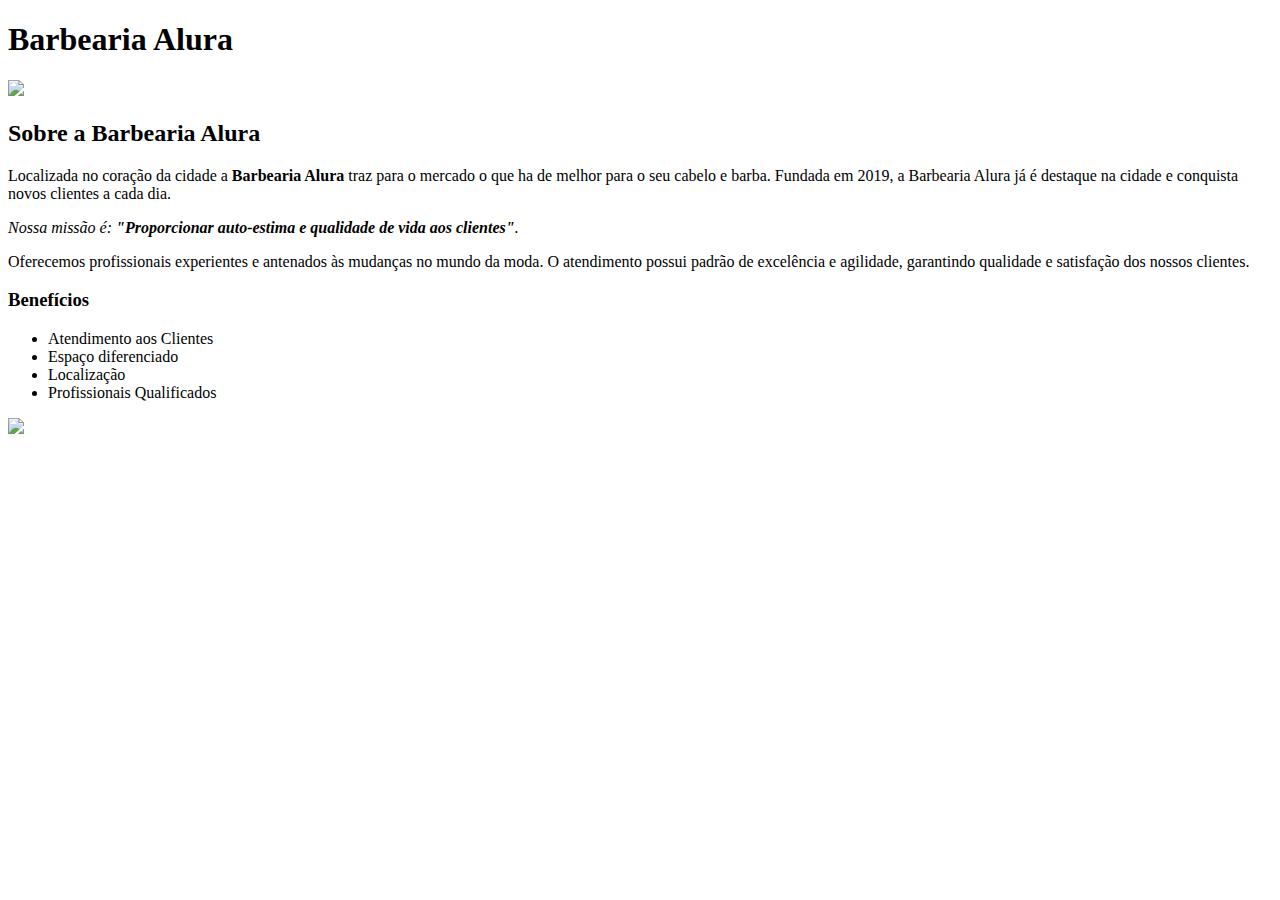
==== index.html @ a06e57bb "Add files via upload" ====
<!DOCTYPE html>
<html lang="pt-br">
	<head>
		<meta charset="UTF-8">
		<title>Barbearia Alura</title>
		<link rel="stylesheet" href="style.css">
	</head>

	<body>
		<header>
			<h1 class="titulo-principal">Barbearia Alura</h1>
		</header>
		<img id="banner" src="banner.jpg">
		<div class="principal">
			<h2 class="titulo-centralizado">Sobre a Barbearia Alura</h2>
	 
			<p>Localizada no coração da cidade a <strong>Barbearia Alura</strong> traz para o mercado o que ha de melhor para o seu cabelo e barba. Fundada em 2019, a Barbearia Alura já é destaque na cidade e conquista novos clientes a cada dia.</p>

			<p id="missao"><em>Nossa missão é: <strong>"Proporcionar auto-estima e qualidade de vida aos clientes"</strong>.</em></p>

			<p>Oferecemos profissionais experientes e antenados às mudanças no mundo da moda. O atendimento possui padrão de excelência e agilidade, garantindo qualidade e satisfação dos nossos clientes.</p>
		</div>

		<div class="beneficios">
			<h3 class="titulo-centralizado">Benefícios</h3>

			<ul>
				<li class="itens">Atendimento aos Clientes</li>
				<li class="itens">Espaço diferenciado</li>
				<li class="itens">Localização</li>
				<li class="itens">Profissionais Qualificados</li>
			</ul>

			<img src="beneficios.jpg" class="imagembeneficios">
		</div>
	</body>
</html>
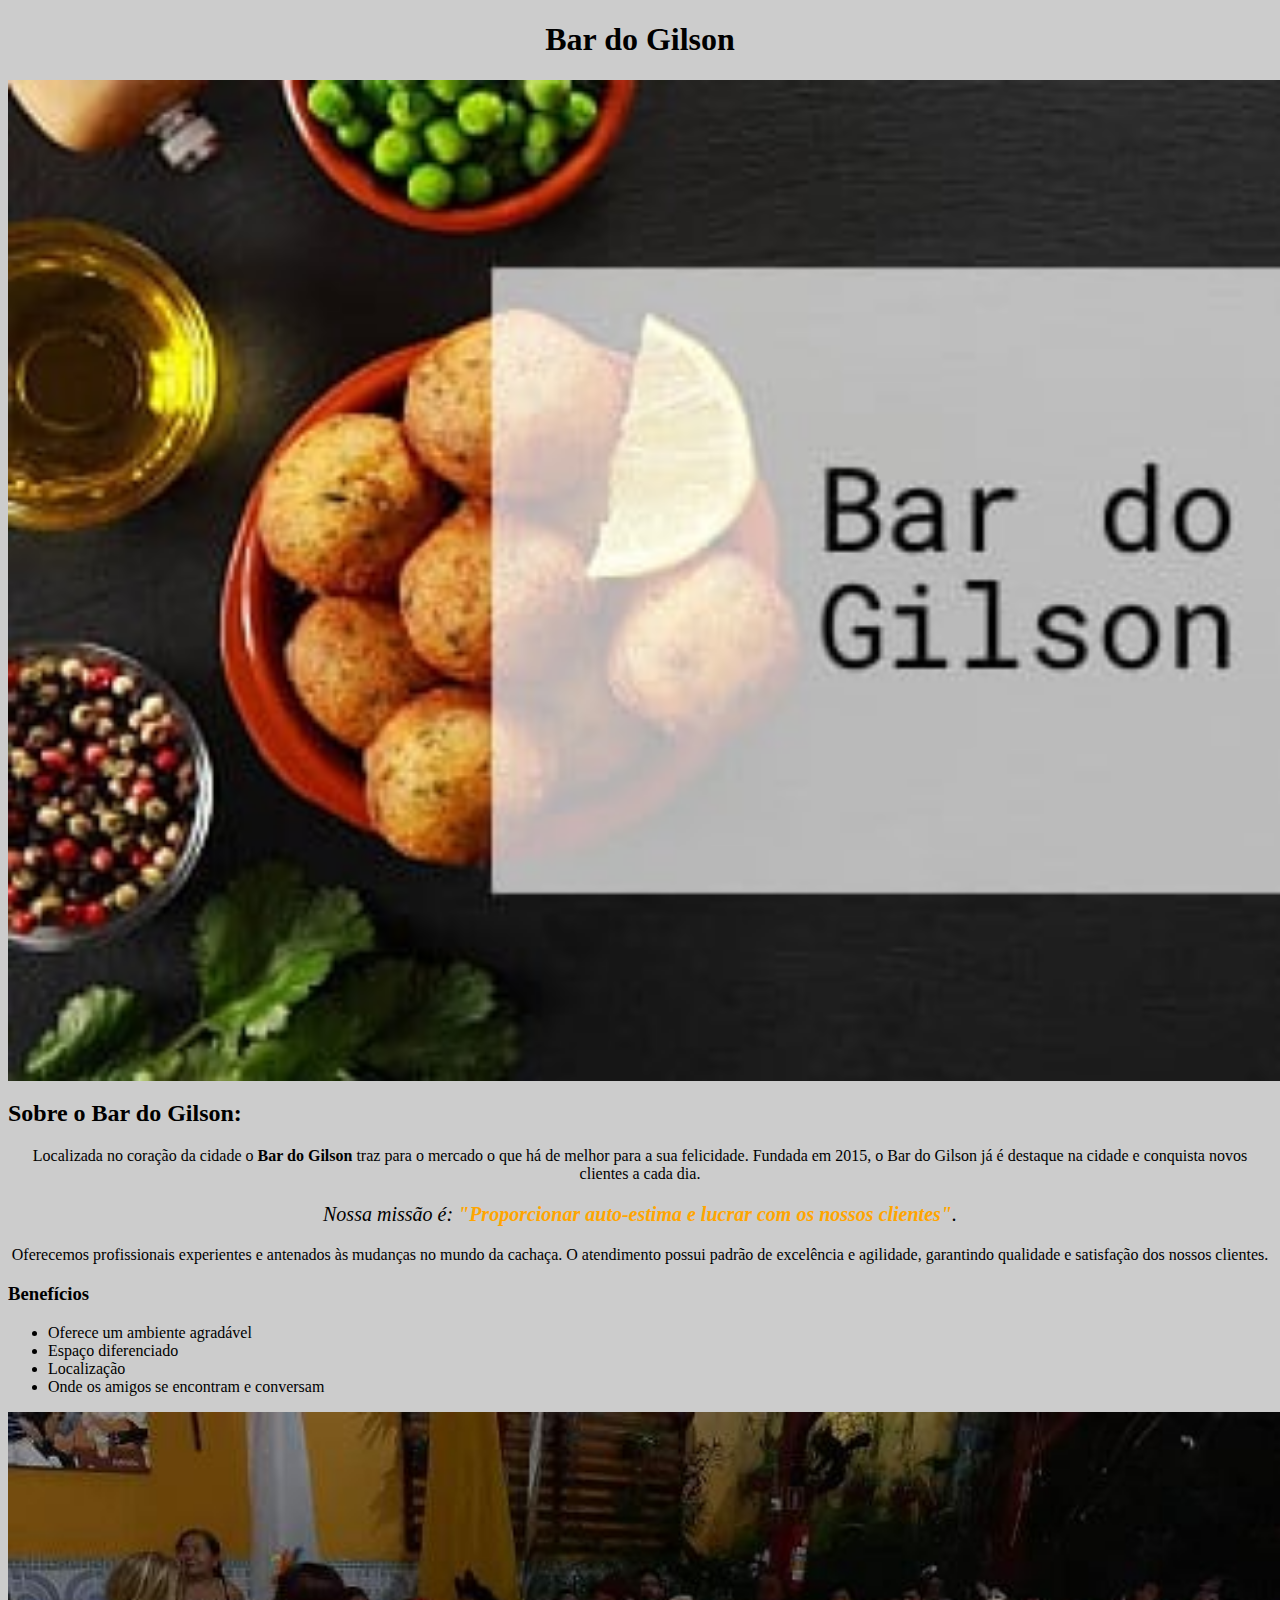
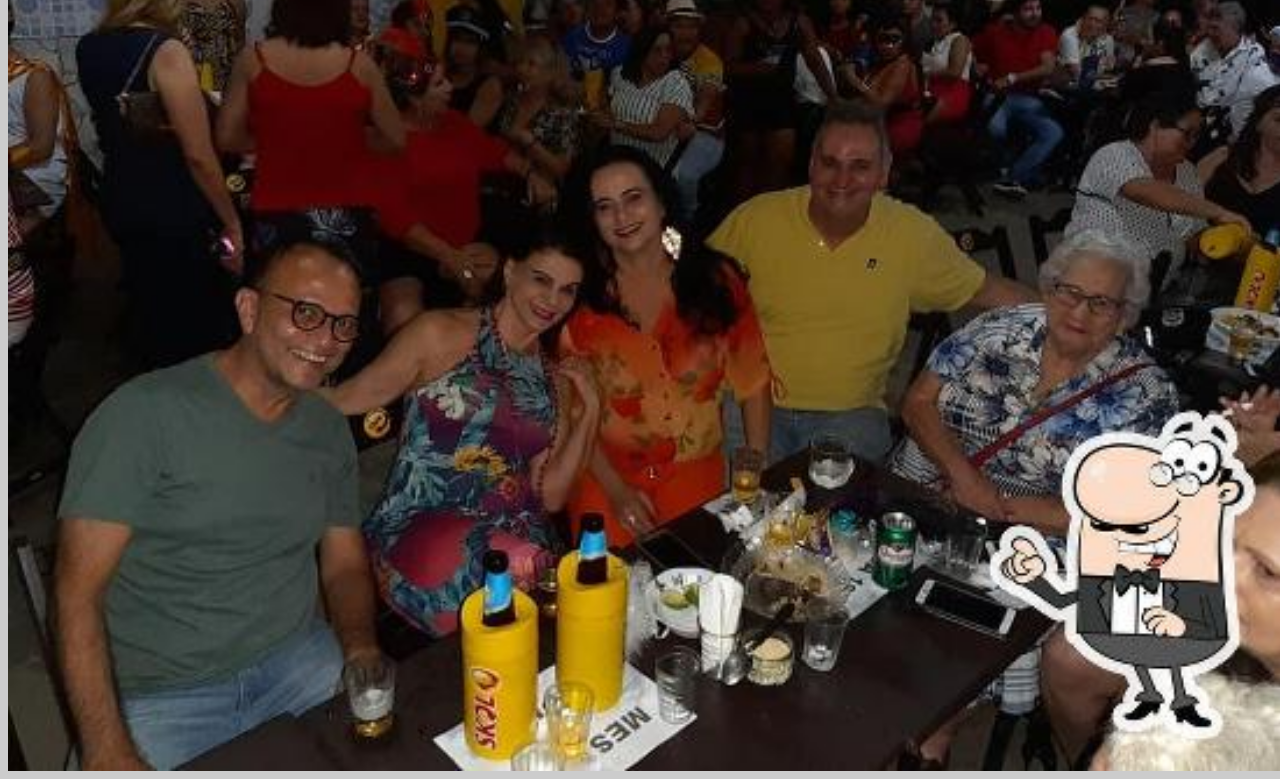
==== commit ef3a00ff: "index" ====
--- a/index.html
+++ b/index.html
@@ -2,36 +2,36 @@
 <html lang="pt-br">
 	<head>
 		<meta charset="UTF-8">
-		<title>Barbearia Alura</title>
+		<title>Bar do Gilson</title>
 		<link rel="stylesheet" href="style.css">
 	</head>
 
 	<body>
 		<header>
-			<h1 class="titulo-principal">Barbearia Alura</h1>
+			<h1 class="titulo-principal">Bar do Gilson</h1>
 		</header>
 		<img id="banner" src="banner.jpg">
 		<div class="principal">
-			<h2 class="titulo-centralizado">Sobre a Barbearia Alura</h2>
+			<h2 class="titulo-centralizado">Sobre o Bar do Gilson:</h2>
 	 
-			<p>Localizada no coração da cidade a <strong>Barbearia Alura</strong> traz para o mercado o que ha de melhor para o seu cabelo e barba. Fundada em 2019, a Barbearia Alura já é destaque na cidade e conquista novos clientes a cada dia.</p>
+			<p>Localizada no coração da cidade o <strong>Bar do Gilson</strong> traz para o mercado o que há de melhor para a sua felicidade. Fundada em 2015, o Bar do Gilson já é destaque na cidade e conquista novos clientes a cada dia.</p>
 
-			<p id="missao"><em>Nossa missão é: <strong>"Proporcionar auto-estima e qualidade de vida aos clientes"</strong>.</em></p>
+			<p id="missao"><em>Nossa missão é: <strong>"Proporcionar auto-estima e lucrar com os nossos clientes"</strong>.</em></p>
 
-			<p>Oferecemos profissionais experientes e antenados às mudanças no mundo da moda. O atendimento possui padrão de excelência e agilidade, garantindo qualidade e satisfação dos nossos clientes.</p>
+			<p>Oferecemos profissionais experientes e antenados às mudanças no mundo da cachaça. O atendimento possui padrão de excelência e agilidade, garantindo qualidade e satisfação dos nossos clientes.</p>
 		</div>
 
 		<div class="beneficios">
 			<h3 class="titulo-centralizado">Benefícios</h3>
 
 			<ul>
-				<li class="itens">Atendimento aos Clientes</li>
+				<li class="itens">Oferece um ambiente agradável</li>
 				<li class="itens">Espaço diferenciado</li>
 				<li class="itens">Localização</li>
-				<li class="itens">Profissionais Qualificados</li>
+				<li class="itens">Onde os amigos se encontram e conversam</li>
 			</ul>
 
-			<img src="beneficios.jpg" class="imagembeneficios">
+			<img src="casa do gilson.jpg">
 		</div>
 	</body>
 </html>--- a/style.css
+++ b/style.css
@@ -0,0 +1,28 @@
+body {
+	background: #CCCCCC;
+}
+
+h1 {
+	text-align: center
+}
+
+p {		
+	text-align: center;
+}
+
+#missao {
+	font-size: 20px
+}
+
+
+em strong {
+	color: orange;
+}
+img {
+  display: block;
+  margin: auto;
+}
+img {
+  width: 100vw;
+  height: auto;
+}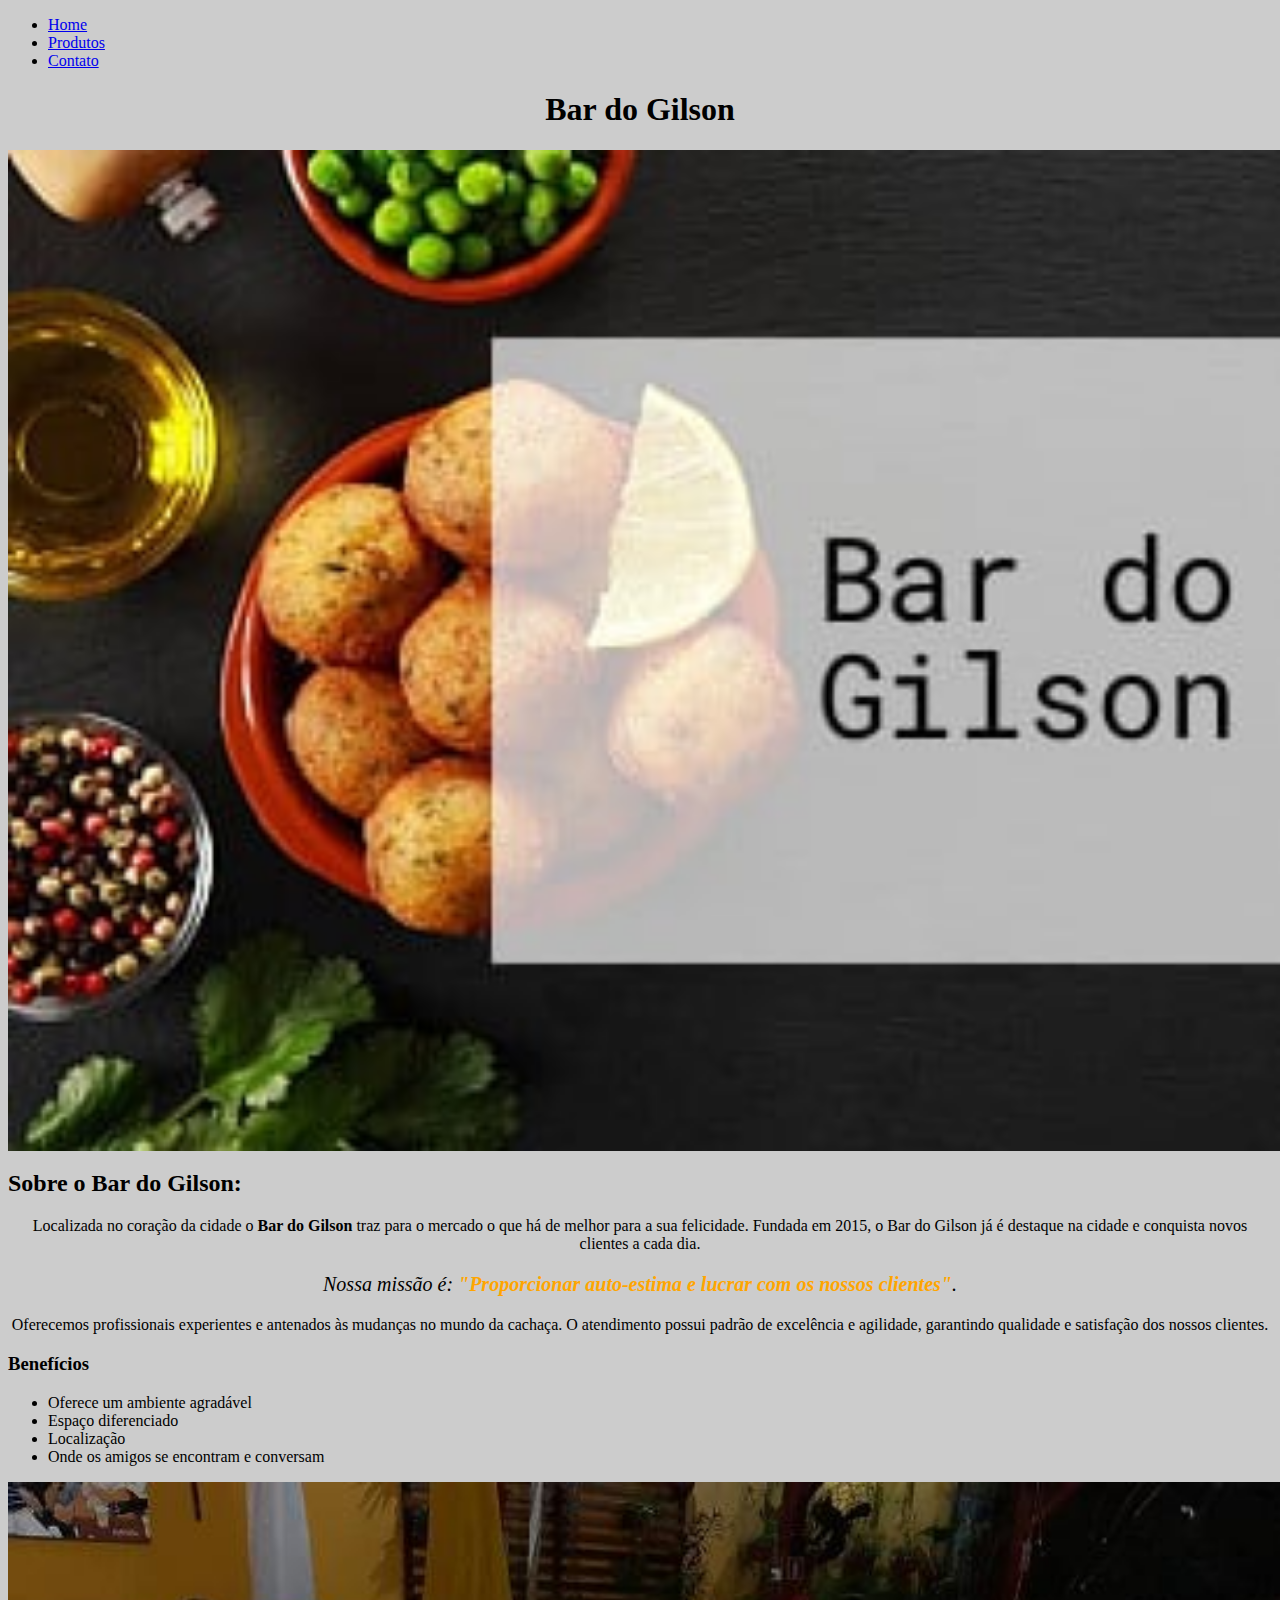
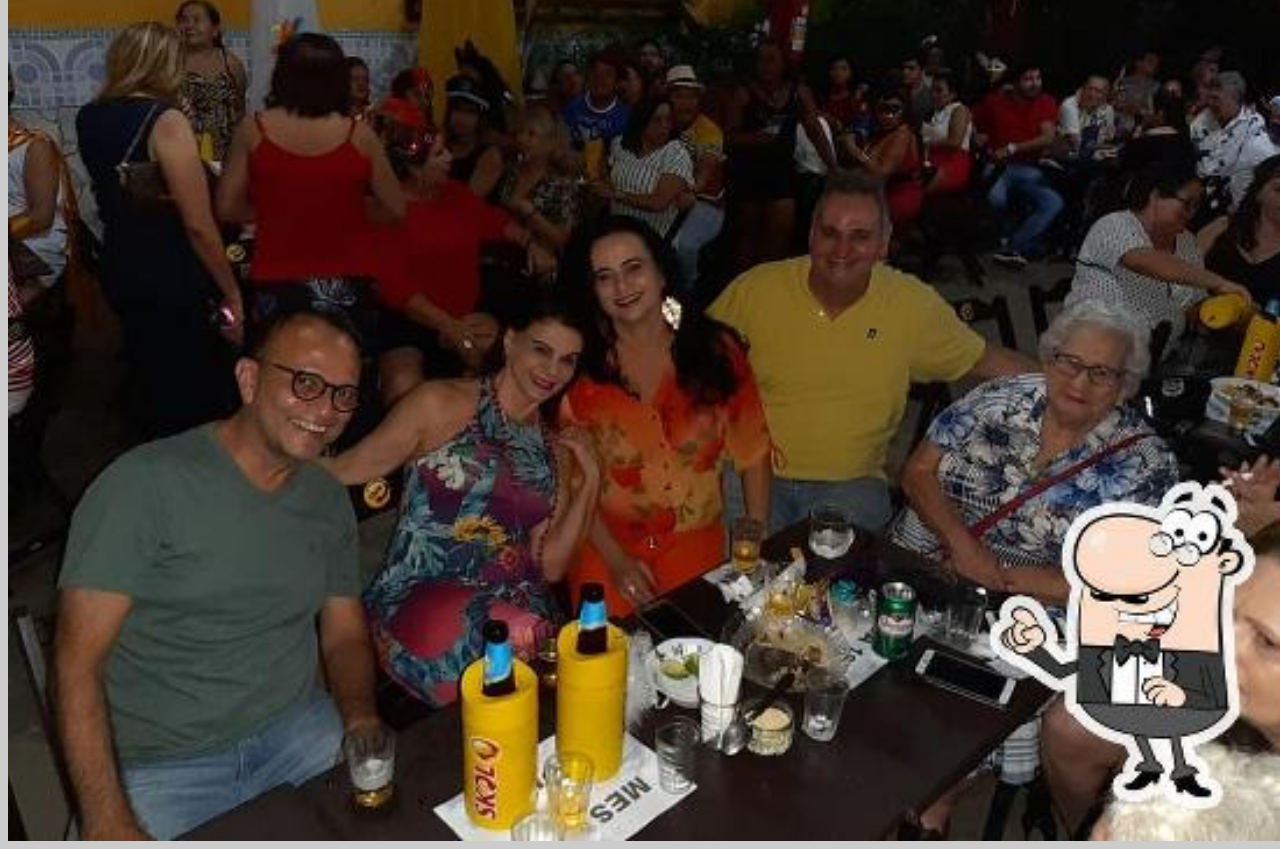
==== commit 8c54bbd2: "Update index.html" ====
--- a/index.html
+++ b/index.html
@@ -8,6 +8,14 @@
 
 	<body>
 		<header>
+			<nav>
+				<ul>
+					<li><a href="index.html">Home</a></li>
+					<li><a href="produtos.html">Produtos</a></li>
+					<li><a href="contato.html">Contato</a></li>
+			        </ul>
+			</nav>
+		
 			<h1 class="titulo-principal">Bar do Gilson</h1>
 		</header>
 		<img id="banner" src="banner.jpg">
@@ -34,4 +42,4 @@
 			<img src="casa do gilson.jpg">
 		</div>
 	</body>
-</html>+</html>
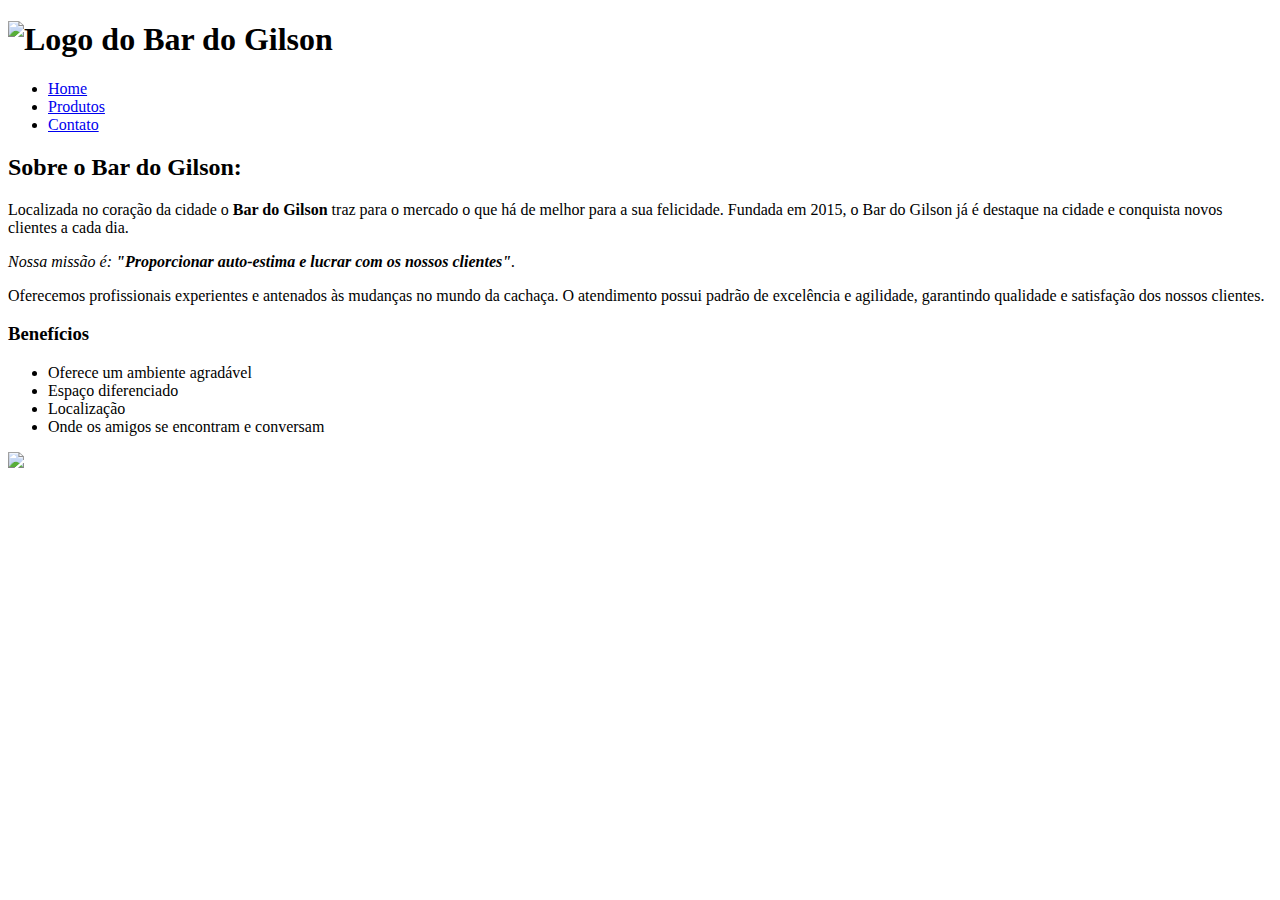
==== commit df5f1be8: "Add files via upload" ====
--- a/index.html
+++ b/index.html
@@ -3,34 +3,35 @@
 	<head>
 		<meta charset="UTF-8">
 		<title>Bar do Gilson</title>
-		<link rel="stylesheet" href="style.css">
+		<link rel="stylesheet" href="estilos/style.css">
 	</head>
 
 	<body>
 		<header>
-			<nav>
-				<ul>
-					<li><a href="index.html">Home</a></li>
-					<li><a href="produtos.html">Produtos</a></li>
-					<li><a href="contato.html">Contato</a></li>
-			        </ul>
-			</nav>
-		
-			<h1 class="titulo-principal">Bar do Gilson</h1>
-		</header>
-		<img id="banner" src="banner.jpg">
-		<div class="principal">
-			<h2 class="titulo-centralizado">Sobre o Bar do Gilson:</h2>
+            <div class="caixa">
+                <h1><img src="imagens/logo.jpg" alt="Logo do Bar do Gilson"></h1>
+
+                <nav>
+                    <ul>
+                        <li><a href="index.html">Home</a></li>
+                        <li><a href="produtos.html">Produtos</a></li>
+                        <li><a href="contato.html">Contato</a></li>
+                    </ul>
+                </nav>
+            </div>
+        </header>
+        <main>
+        	<article>
+        		<h2 class="titulo-centralizado">Sobre o Bar do Gilson:</h2>
 	 
 			<p>Localizada no coração da cidade o <strong>Bar do Gilson</strong> traz para o mercado o que há de melhor para a sua felicidade. Fundada em 2015, o Bar do Gilson já é destaque na cidade e conquista novos clientes a cada dia.</p>
 
 			<p id="missao"><em>Nossa missão é: <strong>"Proporcionar auto-estima e lucrar com os nossos clientes"</strong>.</em></p>
 
 			<p>Oferecemos profissionais experientes e antenados às mudanças no mundo da cachaça. O atendimento possui padrão de excelência e agilidade, garantindo qualidade e satisfação dos nossos clientes.</p>
-		</div>
-
-		<div class="beneficios">
-			<h3 class="titulo-centralizado">Benefícios</h3>
+        	</article>
+        	<article>
+        		<h3 class="titulo-centralizado">Benefícios</h3>
 
 			<ul>
 				<li class="itens">Oferece um ambiente agradável</li>
@@ -39,7 +40,8 @@
 				<li class="itens">Onde os amigos se encontram e conversam</li>
 			</ul>
 
-			<img src="casa do gilson.jpg">
-		</div>
+			<img src="imagens/casa do gilson.jpg">
+        	</article>
+        </main>
 	</body>
 </html>
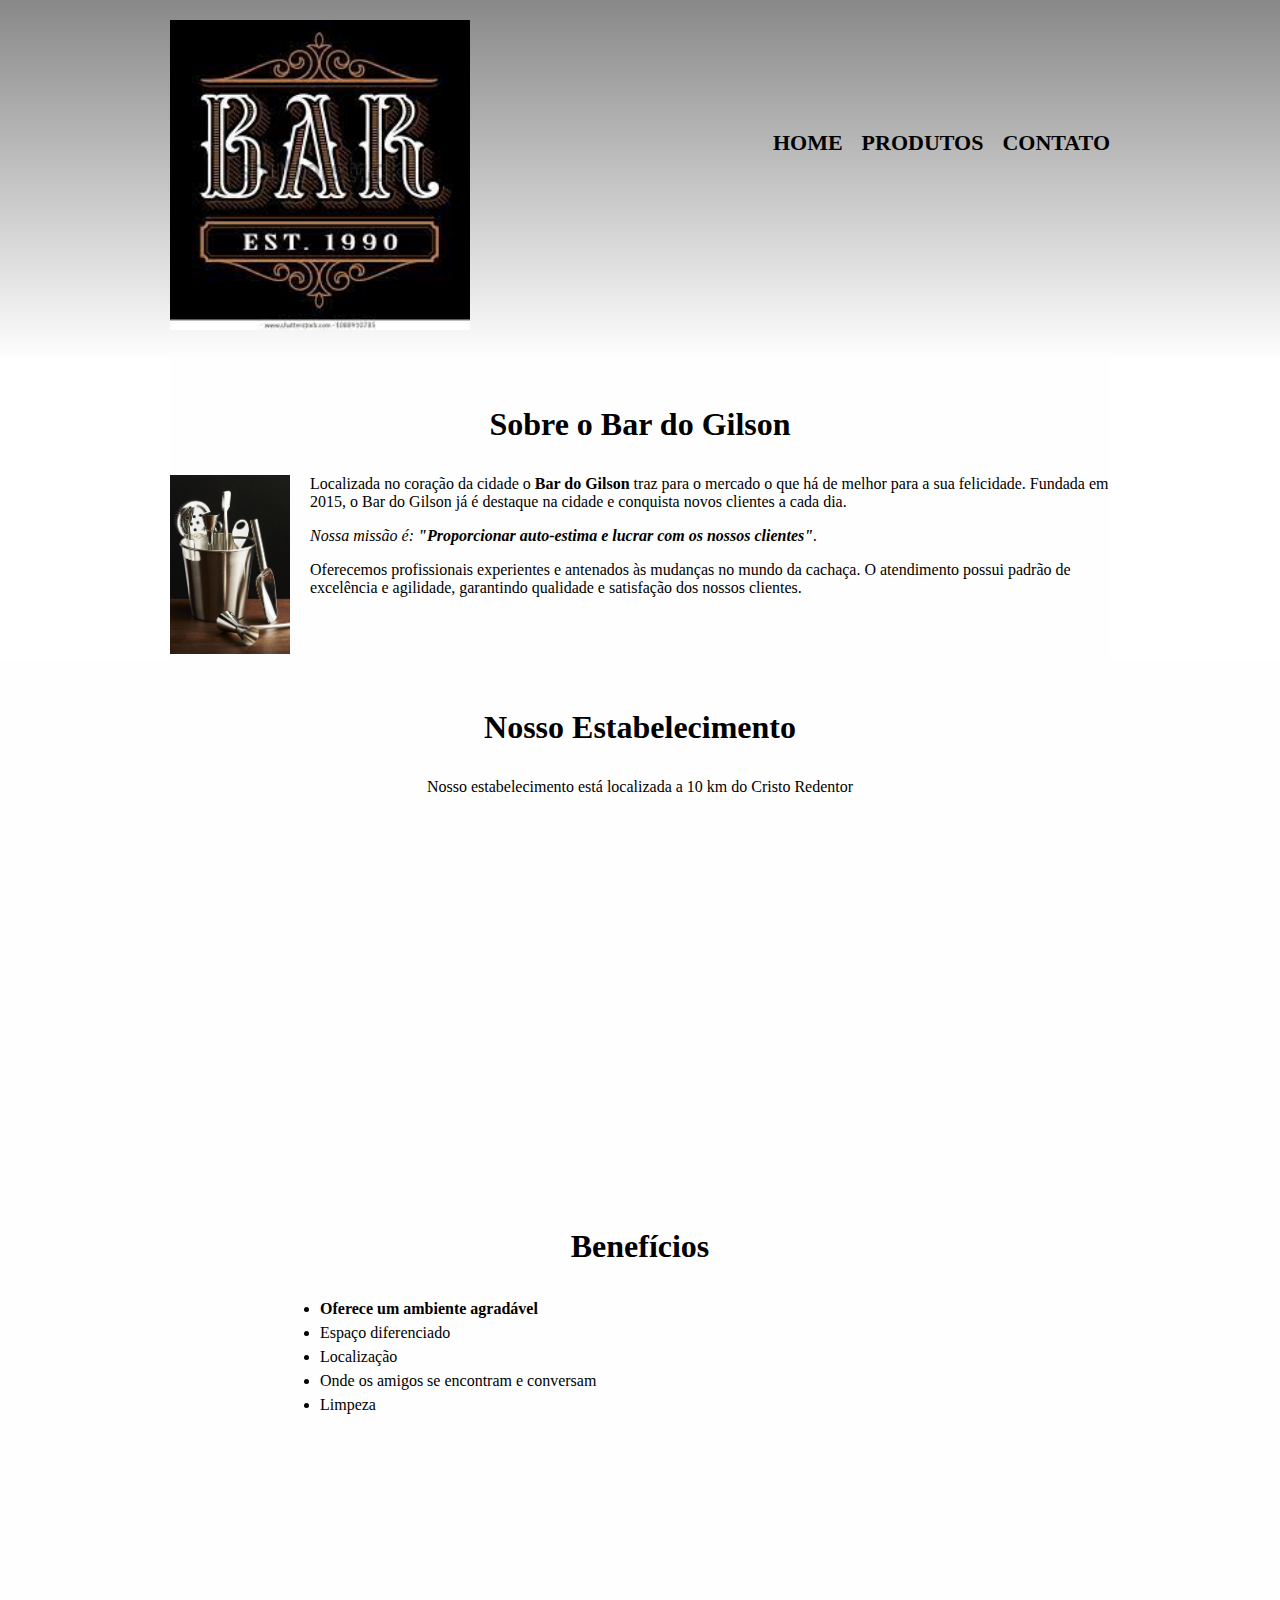
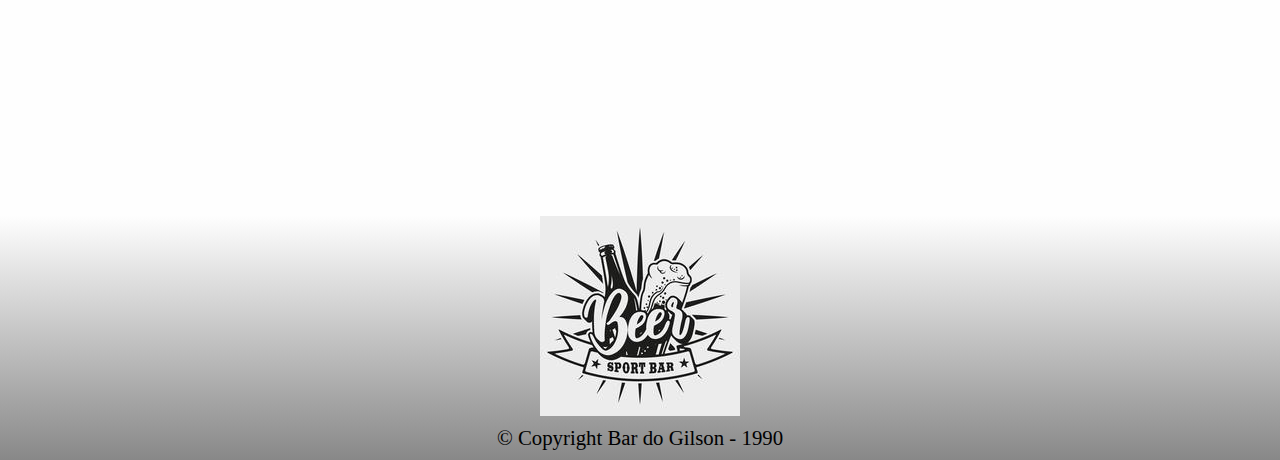
==== commit dd1706ab: "Add files via upload" ====
--- a/index.html
+++ b/index.html
@@ -2,46 +2,70 @@
 <html lang="pt-br">
 	<head>
 		<meta charset="UTF-8">
+		<meta name="viewport" content="width=device-width">
 		<title>Bar do Gilson</title>
-		<link rel="stylesheet" href="estilos/style.css">
+		<link rel="stylesheet" href="style.css">
 	</head>
 
 	<body>
+		
 		<header>
-            <div class="caixa">
-                <h1><img src="imagens/logo.jpg" alt="Logo do Bar do Gilson"></h1>
+            <div class="caixa">          
+                <h1><img src="logo.jpg"></h1>
 
                 <nav>
                     <ul>
                         <li><a href="index.html">Home</a></li>
                         <li><a href="produtos.html">Produtos</a></li>
                         <li><a href="contato.html">Contato</a></li>
-                    </ul>
+                   </ul>
                 </nav>
             </div>
         </header>
-        <main>
-        	<article>
-        		<h2 class="titulo-centralizado">Sobre o Bar do Gilson:</h2>
-	 
-			<p>Localizada no coração da cidade o <strong>Bar do Gilson</strong> traz para o mercado o que há de melhor para a sua felicidade. Fundada em 2015, o Bar do Gilson já é destaque na cidade e conquista novos clientes a cada dia.</p>
+		
+		<main>	
+			<section class="principal">
+					<h2 class="titulo-principal">Sobre o Bar do Gilson</h2>
 
-			<p id="missao"><em>Nossa missão é: <strong>"Proporcionar auto-estima e lucrar com os nossos clientes"</strong>.</em></p>
+					<img class="utensilios" src="utensilios.jfif" alt="Utensilios de um bar.">
+			
+					<p>Localizada no coração da cidade o <strong>Bar do Gilson</strong> traz para o mercado o que há de melhor para a sua felicidade. Fundada em 2015, o Bar do Gilson já é destaque na cidade e conquista novos clientes a cada dia.</p>
 
-			<p>Oferecemos profissionais experientes e antenados às mudanças no mundo da cachaça. O atendimento possui padrão de excelência e agilidade, garantindo qualidade e satisfação dos nossos clientes.</p>
-        	</article>
-        	<article>
-        		<h3 class="titulo-centralizado">Benefícios</h3>
+					<p id="missao"><em>Nossa missão é: <strong>"Proporcionar auto-estima e lucrar com os nossos clientes"</strong>.</em></p>
 
-			<ul>
-				<li class="itens">Oferece um ambiente agradável</li>
-				<li class="itens">Espaço diferenciado</li>
-				<li class="itens">Localização</li>
-				<li class="itens">Onde os amigos se encontram e conversam</li>
-			</ul>
+					<p>Oferecemos profissionais experientes e antenados às mudanças no mundo da cachaça. O atendimento possui padrão de excelência e agilidade, garantindo qualidade e satisfação dos nossos clientes.</p>
+			</section>
 
-			<img src="imagens/casa do gilson.jpg">
-        	</article>
-        </main>
+			<section class="mapa">
+				<h3 class="titulo-principal">Nosso Estabelecimento</h3>
+				<p>Nosso estabelecimento está localizada a 10 km do Cristo Redentor</p>
+				<div class="mapa-conteudo">			
+					<iframe src="https://www.google.com/maps/embed?pb=!1m18!1m12!1m3!1d3674.9515213895806!2d-43.24840642396991!3d-22.915158879249287!2m3!1f0!2f0!3f0!3m2!1i1024!2i768!4f13.1!3m3!1m2!1s0x997e711423fe25%3A0x1c2cdb87ffcfea08!2sBar%20do%20Gilson!5e0!3m2!1spt-BR!2sbr!4v1684248816051!5m2!1spt-BR!2sbr" width="100%" height="300" style="border:0;" allowfullscreen="" loading="lazy" referrerpolicy="no-referrer-when-downgrade"></iframe>
+				</div>
+			</section>
+
+					<section class="beneficios">
+						<h3 class="titulo-principal">Benefícios</h3>
+
+						<div class="conteudo-beneficios">
+						<ul>
+							<li class="itens">Oferece um ambiente agradável</li>
+							<li class="itens">Espaço diferenciado</li>
+							<li class="itens">Localização</li>
+							<li class="itens">Onde os amigos se encontram e conversam</li>
+							<li class="itens">Limpeza</li>
+						</ul>
+					</div>
+						
+					<div class="video">
+					<iframe width="100%" height="315" src="https://www.youtube.com/embed/Ny3fV-MCP_k" title="Bar do  Gilson" frameborder="0" allow="accelerometer; autoplay; clipboard-write; encrypted-media; gyroscope; picture-in-picture; web-share" allowfullscreen></iframe></div>
+				</section>
+		</main>
+
+		<footer>
+				<img class="logo-branco" src="logo-branco.jpg" alt="logo do bar.">
+		    	<p class="copyright">&copy; Copyright Bar do Gilson - 1990</p>
+		</footer>
+
 	</body>
-</html>
+</html>--- a/style.css
+++ b/style.css
@@ -0,0 +1,168 @@
+*{
+	padding: 0px;
+	margin: 0px;
+	box-sizing: border-box;
+}
+
+header {
+	background: linear-gradient(#888888,#FEFEFE);
+     padding: 20px 0;
+    }
+header img{
+    width: 300px;
+}
+.caixa {
+     position: relative;
+     width: 940px;
+     margin: 0 auto;
+}
+
+nav {
+    position: absolute;
+    top: 110px;
+    right: 0;
+}
+nav li {
+    display: inline;
+    margin: 0 0 0 15px;
+}
+
+nav a {
+    text-transform: uppercase;
+    color: #000000;
+    font-weight: bold;
+    font-size: 22px;
+    text-decoration: none;
+}
+
+nav a:hover {
+    color: #C78C19;
+    text-decoration: underline;
+}
+
+
+footer{
+	display: flex;
+	align-items: center;
+	flex-wrap: wrap;
+	min-height: 20vh;
+	background: linear-gradient(#FEFEFE,#888888);
+	background-size: cover;
+	text-align: center;
+}
+
+footer img{
+	height: 95%;
+	margin: auto;
+}
+
+footer p{
+	display: block;
+	width: 100%;
+	font-size: 1.3em;
+	margin: 10px 0px;
+}
+
+/* css da página inicial */
+.banner {
+    width: 70%;
+    margin: 0 0 20px 0;
+}
+
+.titulo-principal {
+	text-align: center;
+	font-size: 2em;
+	margin: 0 0 1em;
+	clear: left;
+}
+
+.principal {
+	padding: 3em 0;
+	background: #FEFEFE;
+	width: 940px;
+	margin: 0 auto;
+}
+.principal p {
+	margin: 0 0 1em;
+}
+
+.principal strong {
+	font-weight: bold;
+}
+
+.principal em {
+	font-style: italic;
+}
+
+.utensilios {
+	width: 120px;
+	float: left;
+	margin: 0 20px 20px 0;
+}
+
+.mapa {
+	padding: 3em 0;
+	background:#FEFEFE;
+}
+
+.mapa-conteudo {
+	width: 940px;
+	margin: 0 auto;
+}
+
+.mapa p {
+	margin: 0 0 2em;
+	text-align: center;
+}
+
+.beneficios {
+	padding: 3em 0;
+	background:#FEFEFE;
+}
+
+.conteudo-beneficios {
+	width: 640px;
+	margin: 0 auto;
+
+}
+
+.lista-beneficios {
+	width: 40%;
+	display: inline-block;
+	vertical-align: top;
+}
+
+.itens {
+	line-height: 1.5;
+}
+
+.itens:first-child {
+	font-weight: bold;
+}
+
+.imagembeneficios {
+	width: 50%;
+}
+
+.video {
+	width: 560px;
+	margin: 1em auto;
+}
+
+@media screen and (max-width: 480px) {
+	.caixa, .principal, .conteudo-beneficios, .mapa-conteudo, .video {
+		width: auto;
+	}
+
+	h1 {
+		text-align: center;
+	}
+
+	nav {
+		position: static;
+	}
+
+	.lista-beneficios, .imagem-beneficios {
+		width: 100%;
+	}
+}
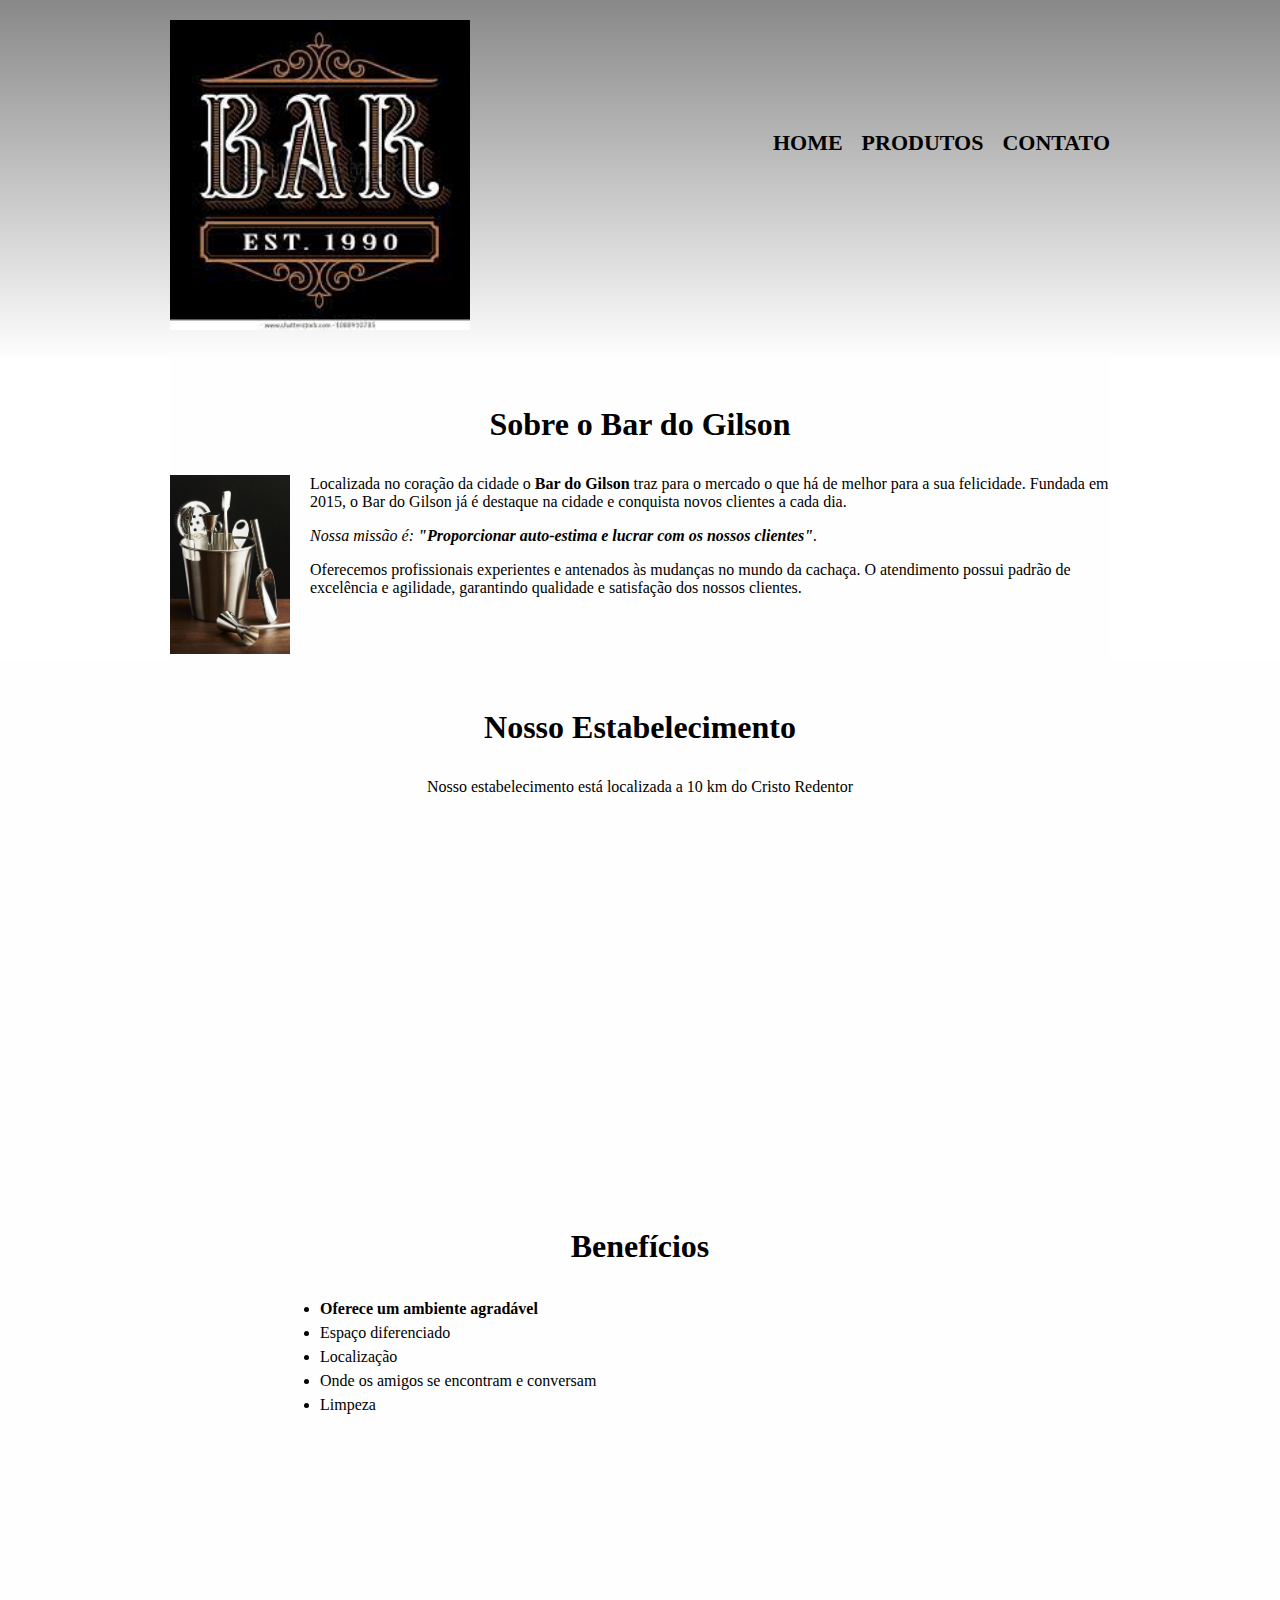
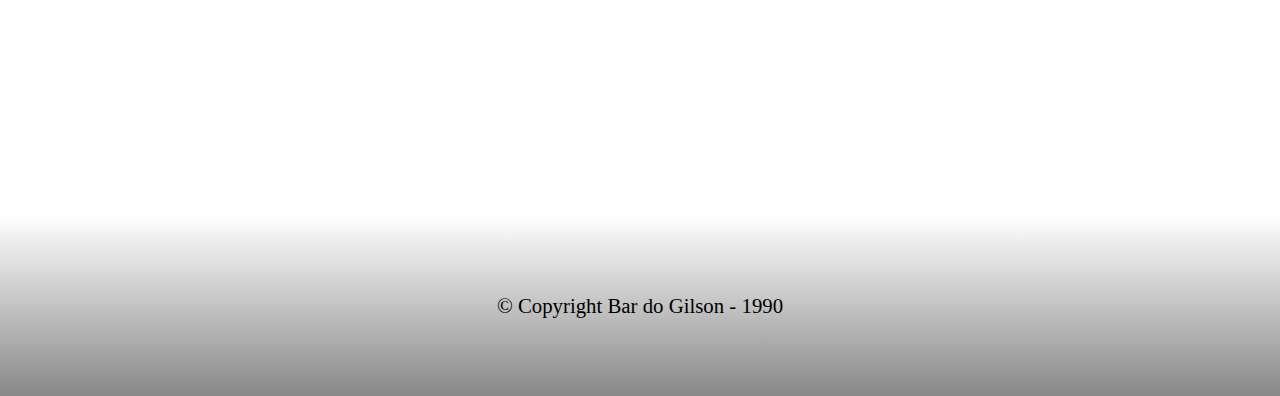
==== commit 03cca674: "Update index.html" ====
--- a/index.html
+++ b/index.html
@@ -63,9 +63,8 @@
 		</main>
 
 		<footer>
-				<img class="logo-branco" src="logo-branco.jpg" alt="logo do bar.">
 		    	<p class="copyright">&copy; Copyright Bar do Gilson - 1990</p>
 		</footer>
 
 	</body>
-</html>+</html>
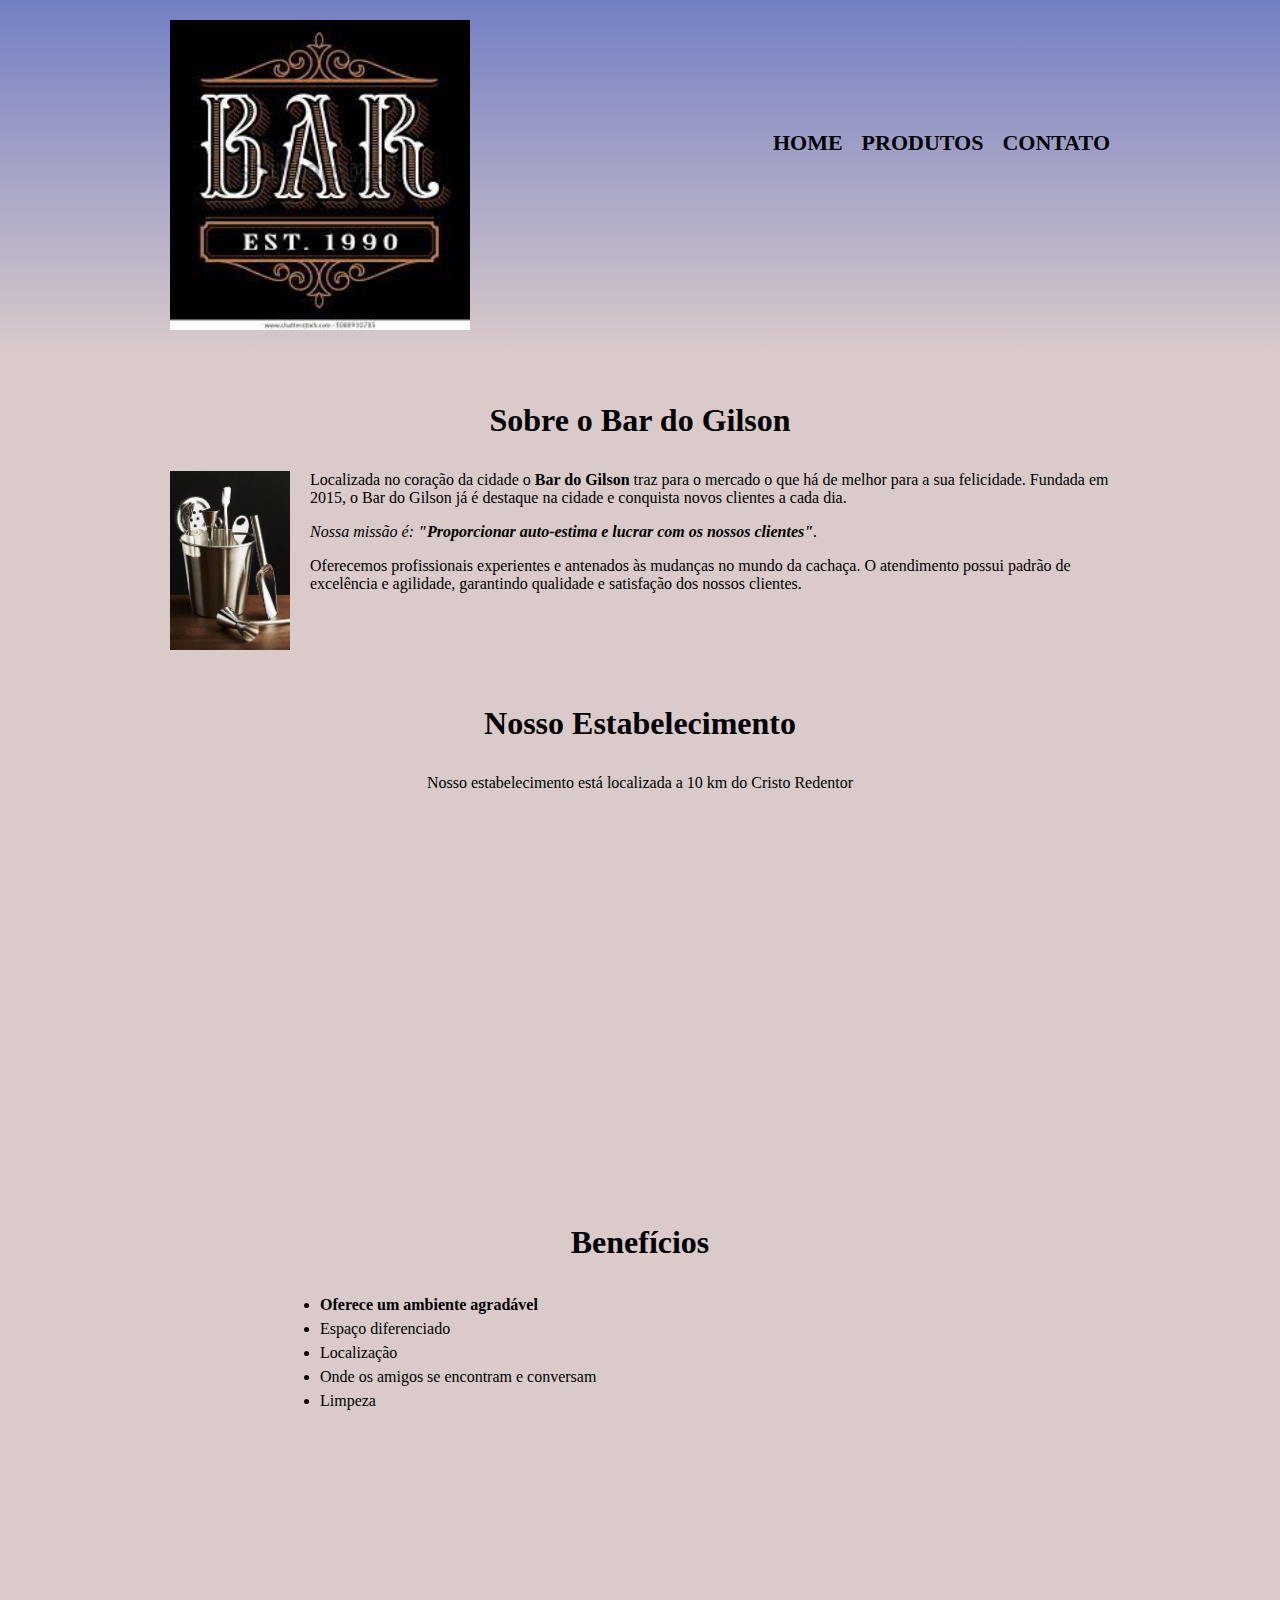
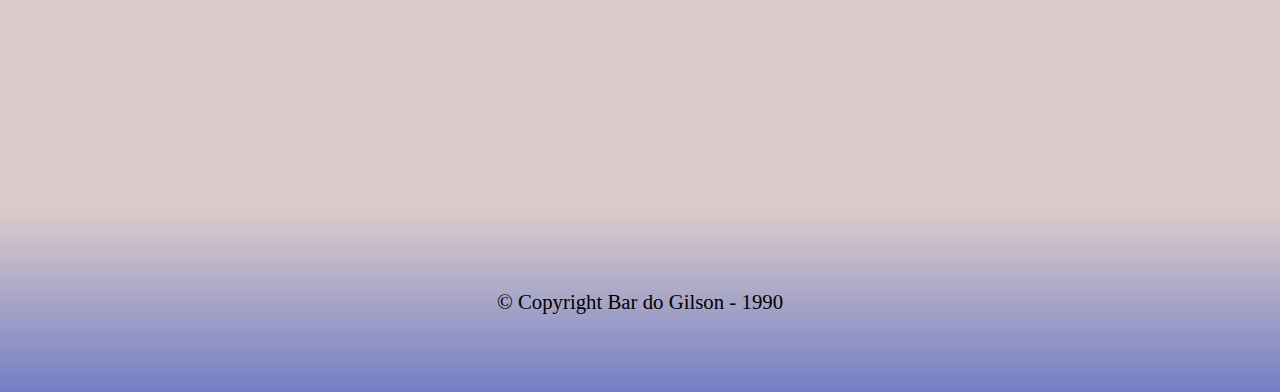
==== commit 4d93f7fb: "Update index.html" ====
--- a/index.html
+++ b/index.html
@@ -11,7 +11,7 @@
 		
 		<header>
             <div class="caixa">          
-                <h1><img src="logo.jpg"></h1>
+                <img src="logo.jpg">
 
                 <nav>
                     <ul>
--- a/style.css
+++ b/style.css
@@ -5,11 +5,15 @@
 }
 
 header {
-	background: linear-gradient(#888888,#FEFEFE);
-     padding: 20px 0;
+	background: linear-gradient(#737fc4,#dacaca);
+	padding: 20px 0;
     }
 header img{
     width: 300px;
+}
+
+main {
+	background-color: #dacaca;
 }
 .caixa {
      position: relative;
@@ -46,7 +50,7 @@
 	align-items: center;
 	flex-wrap: wrap;
 	min-height: 20vh;
-	background: linear-gradient(#FEFEFE,#888888);
+	background: linear-gradient(#dacaca,#737fc4);
 	background-size: cover;
 	text-align: center;
 }
@@ -78,7 +82,7 @@
 
 .principal {
 	padding: 3em 0;
-	background: #FEFEFE;
+	background-color: #dacaca;
 	width: 940px;
 	margin: 0 auto;
 }
@@ -102,7 +106,7 @@
 
 .mapa {
 	padding: 3em 0;
-	background:#FEFEFE;
+	background-color: #dacaca;
 }
 
 .mapa-conteudo {
@@ -117,7 +121,7 @@
 
 .beneficios {
 	padding: 3em 0;
-	background:#FEFEFE;
+	background-color: #dacaca;
 }
 
 .conteudo-beneficios {
